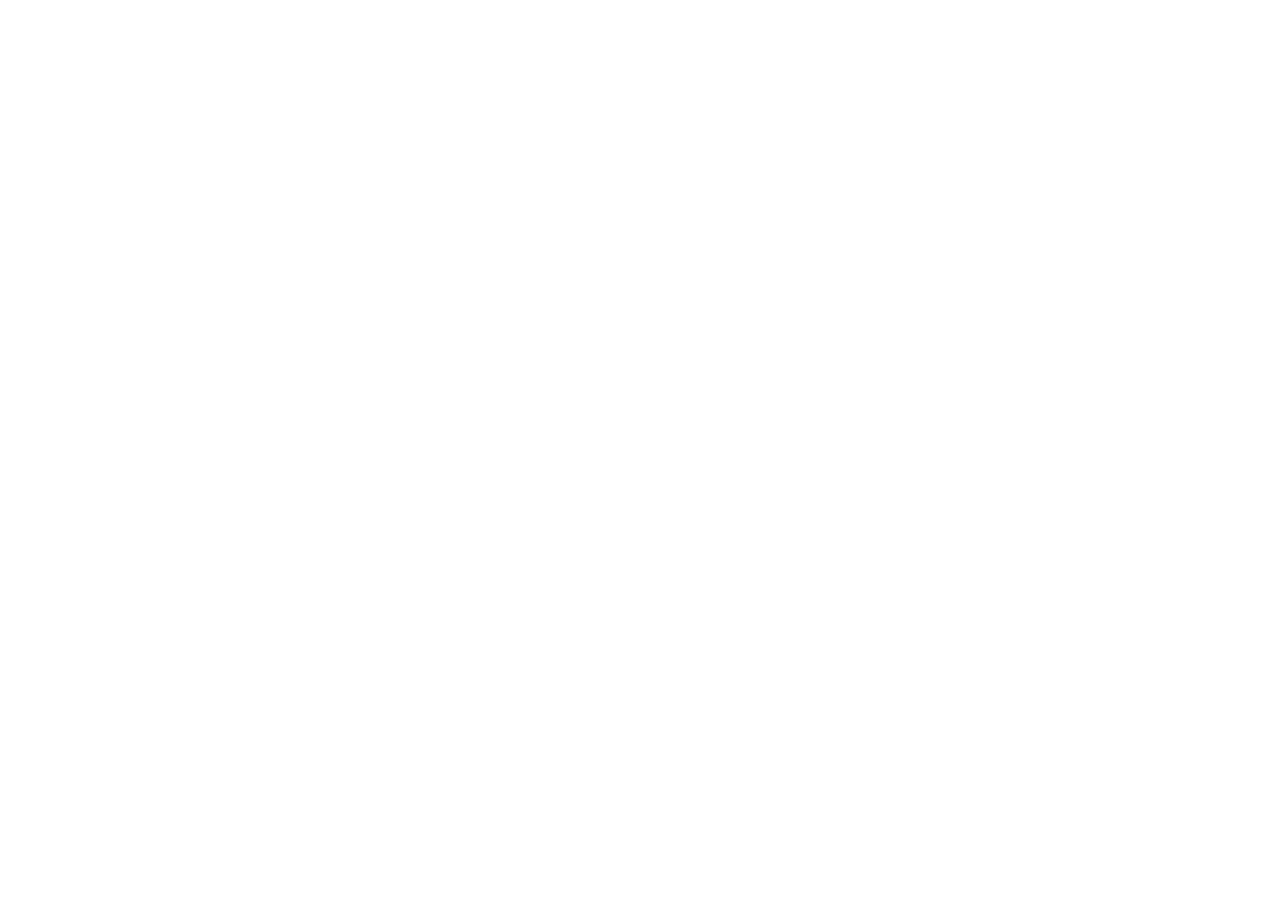
==== index.html @ a0f66c1e "first commit" ====
<!DOCTYPE html> 
<html lang="en">
<head>
    <meta charset="UTF-8">
    <meta http-equiv="X-UA-Compatible" content="IE=edge">
    <meta name="viewport" content="width=device-width, initial-scale=1.0">
    <title>Dennis Tapia</title>
</head>
<body>

    <header></header>

    <nav></nav>

    <section></section>

    <footer></footer>
</body>
</html>
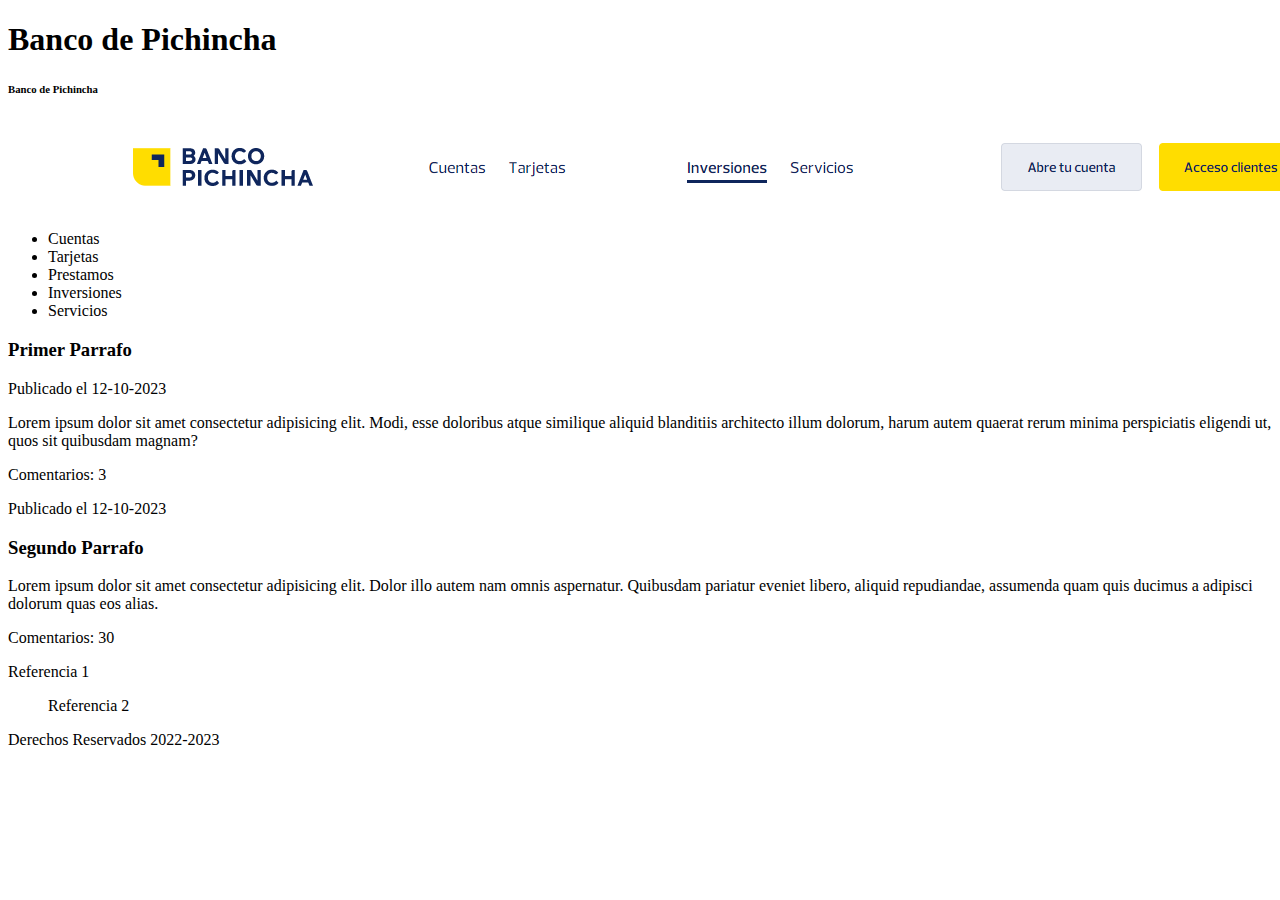
==== commit 6115f3be: "Html pagina" ====
--- a/index.html
+++ b/index.html
@@ -8,12 +8,56 @@
 </head>
 <body>
 
-    <header></header>
+    <header>
+        <h1> Banco de Pichincha </h1>
+        <h6> Banco de Pichincha </h6>
+        <img src="./img/hpichincha.png" alt="No se pudo cargar la imagen">
+    </header>
 
-    <nav></nav>
+    <nav>
+        <ul>
+            <li>Cuentas</li>
+            <li>Tarjetas</li>
+            <li>Prestamos</li>
+            <li>Inversiones</li>
+            <li>Servicios</li>
+        </ul>
+    </nav>
 
-    <section></section>
+    <section>
+        <article>
+            <h3> Primer Parrafo</h3>
+            <time datetime="12-10-2023"> Publicado el 12-10-2023</time>
+            <p>Lorem ipsum dolor sit amet consectetur adipisicing elit. Modi, esse doloribus atque similique aliquid blanditiis architecto illum dolorum, harum autem quaerat rerum minima perspiciatis eligendi ut, quos sit quibusdam magnam?</p>
+            <footer>
+                <p>
+                    Comentarios: 3
+                </p>
+            </footer>
+        </article>
 
-    <footer></footer>
+        <article>
+            <time datetime="12-10-2023"> Publicado el 12-10-2023</time>
+            <h3> Segundo Parrafo</h3>
+            <p>Lorem ipsum dolor sit amet consectetur adipisicing elit. Dolor illo autem nam omnis aspernatur. Quibusdam pariatur eveniet libero, aliquid repudiandae, assumenda quam quis ducimus a adipisci dolorum quas eos alias.</p>      
+            <footer>
+                <p>
+                    Comentarios: 30
+                </p>
+            </footer>
+        </article>
+    </section>
+
+    <aside>
+        <blockquote cite="https://www.pichincha.com/portal" ></blockquote>
+        Referencia 1
+        <blockquote cite="https://www.produbanco.com.ec/">
+        Referencia 2
+        </blockquote>
+    
+    </aside>
+    <footer>
+        Derechos Reservados 2022-2023
+    </footer>
 </body>
-</html>+</html>
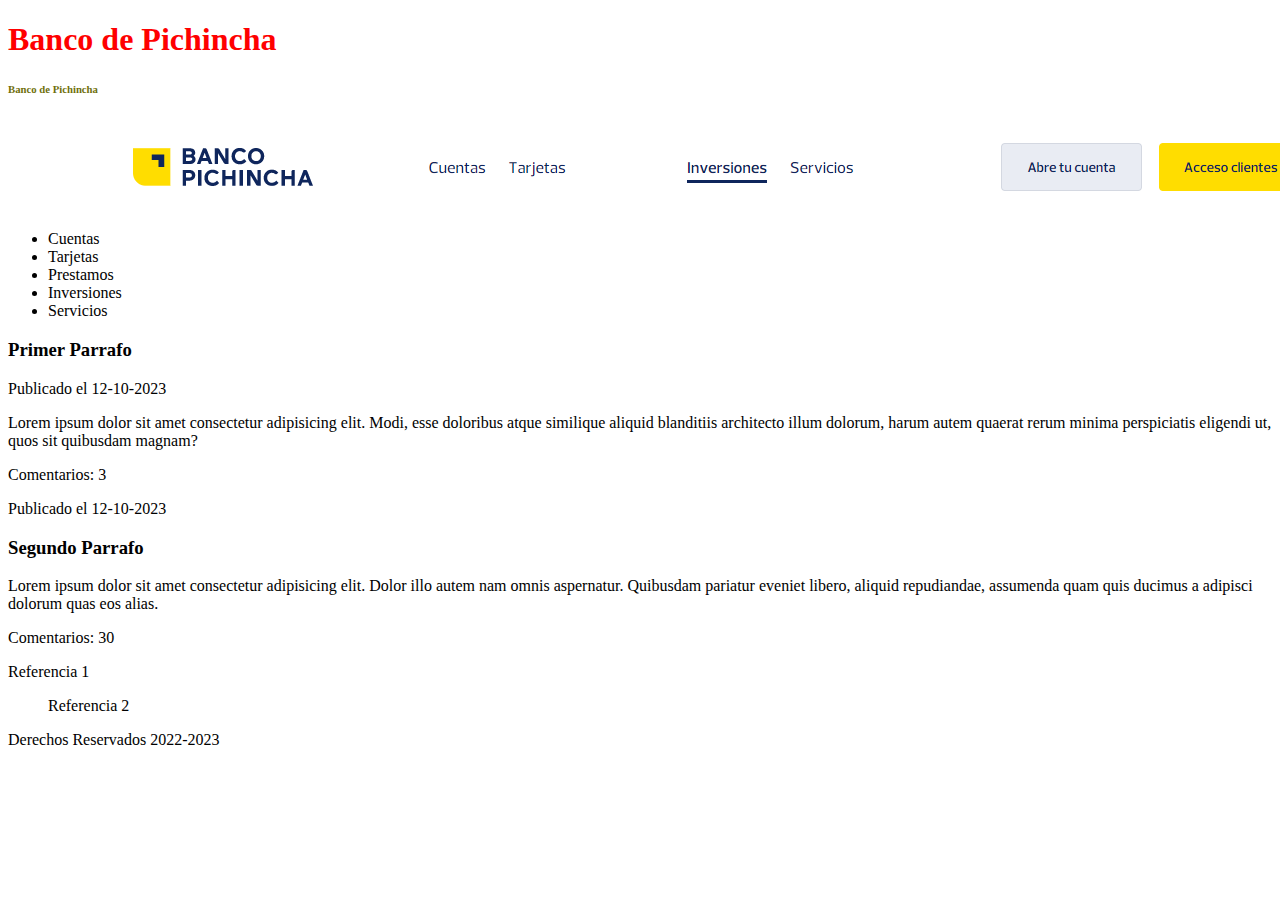
==== commit a9b3c195: "Taller 4, selectores, style" ====
--- a/index.html
+++ b/index.html
@@ -9,8 +9,8 @@
 <body>
 
     <header>
-        <h1> Banco de Pichincha </h1>
-        <h6> Banco de Pichincha </h6>
+        <h1 style="color: red;" > Banco de Pichincha </h1>
+        <h6 style="color: rgb(112, 112, 13);"> Banco de Pichincha </h6>
         <img src="./img/hpichincha.png" alt="No se pudo cargar la imagen">
     </header>
 
